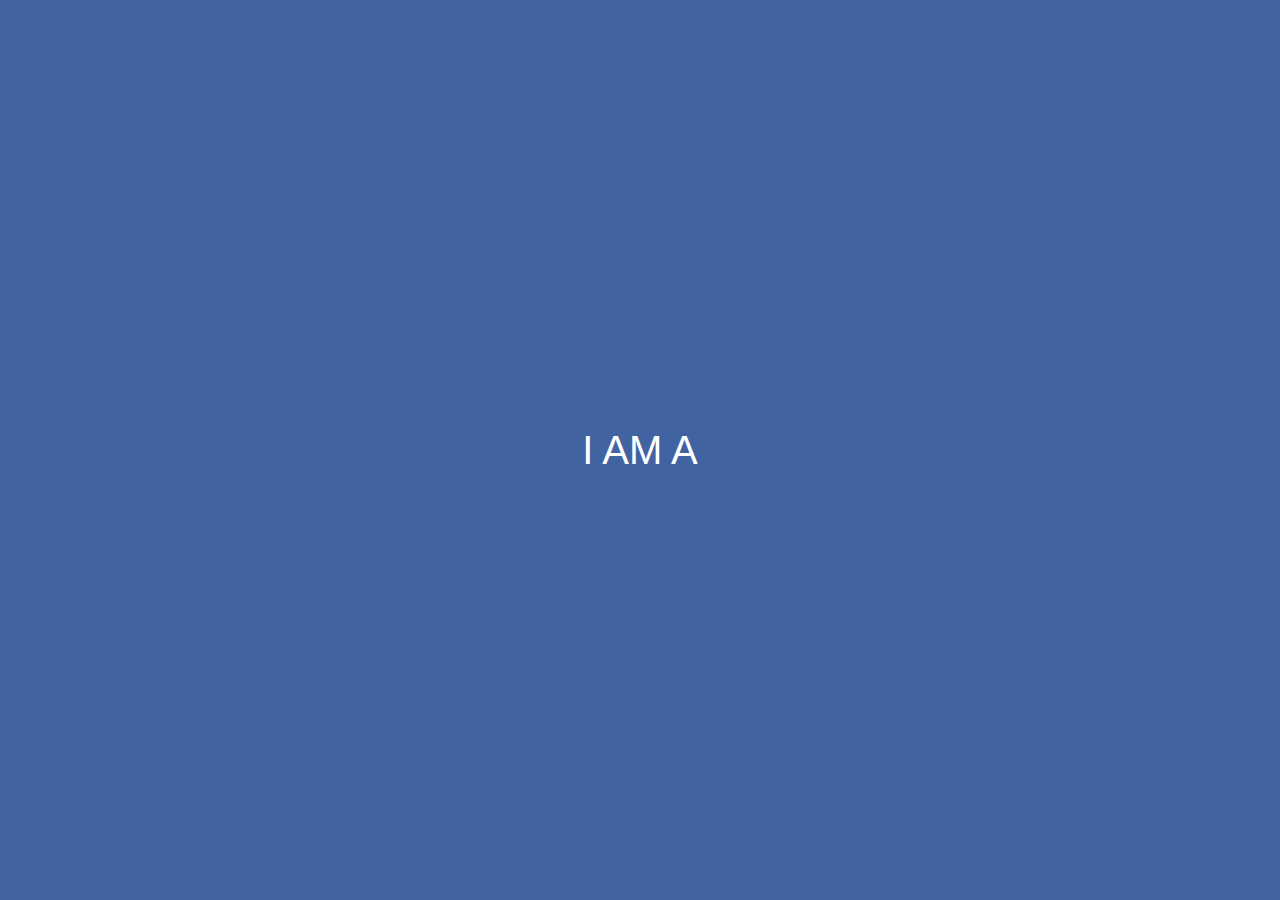
==== index.html @ 7e5895be "Add files via upload" ====
<!DOCTYPE html>
<html lang="en">
<head>
    <meta charset="UTF-8">
    <meta http-equiv="X-UA-Compatible" content="IE=edge">
    <meta name="viewport" content="width=device-width, initial-scale=1.0">
    <title>Type Writer Effect In Js</title>
    <link rel="stylesheet" href="Css/Stylesheet.css">
</head>
<body>
    
     <div class="main_heading">Welcome</div>
    <script src="js/App.js"></script>
</body>
</html>
---- Css/Stylesheet.css ----
*{
    margin: 0;
    padding: 0;
    box-sizing: border-box;
}

body{
    font-family: Verdana, Geneva, Tahoma, sans-serif;
    display: grid;
    place-items: center;
    height: 100vh;
    background-color: #4263a2;
}

.main_heading{
    font-size: 40px;
    text-transform: uppercase;
    color: rgb(255, 255, 255);
}
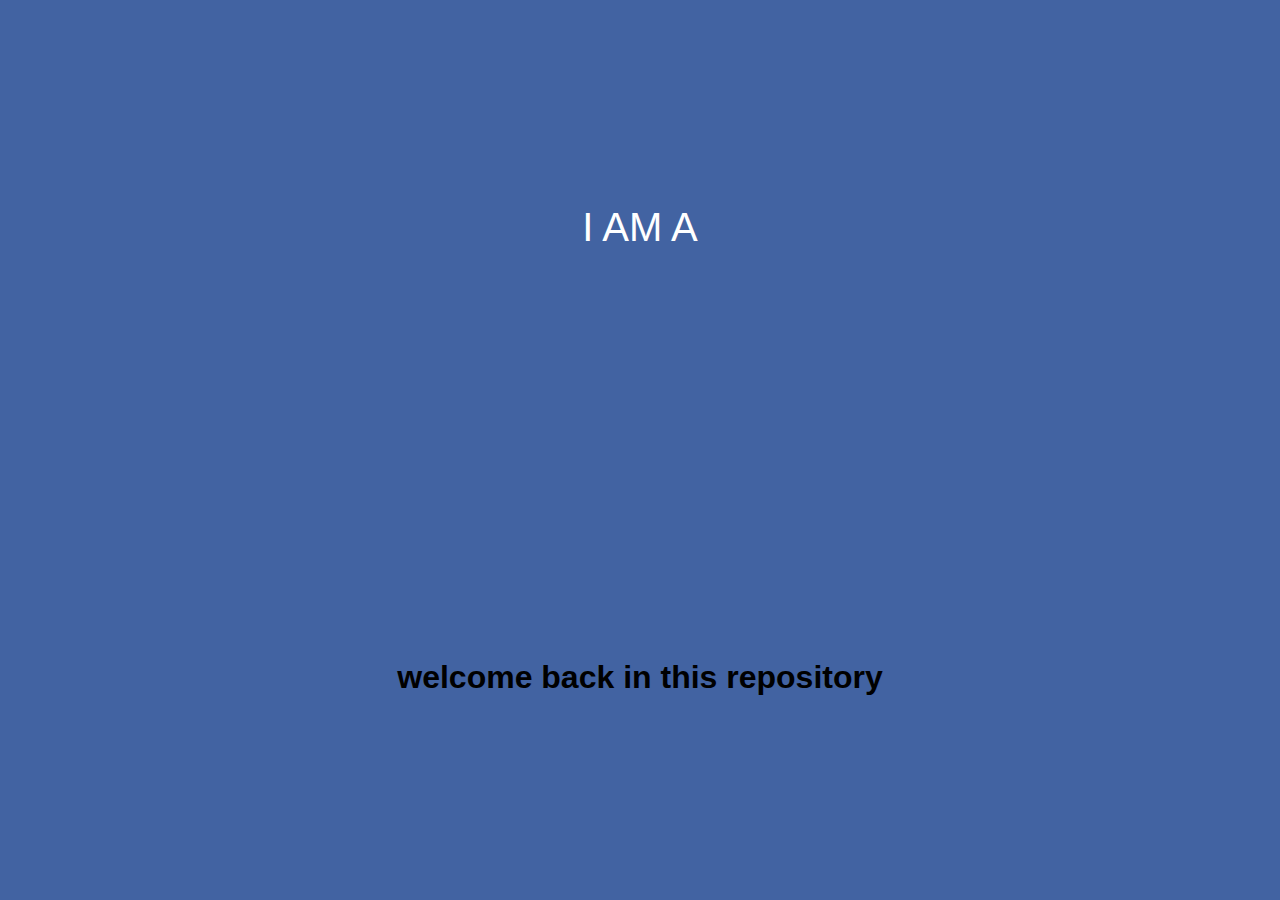
==== commit fbf4b3eb: "Added h1 tag in this repository" ====
--- a/index.html
+++ b/index.html
@@ -1,15 +1,17 @@
-<!DOCTYPE html>
-<html lang="en">
-<head>
-    <meta charset="UTF-8">
-    <meta http-equiv="X-UA-Compatible" content="IE=edge">
-    <meta name="viewport" content="width=device-width, initial-scale=1.0">
-    <title>Type Writer Effect In Js</title>
-    <link rel="stylesheet" href="Css/Stylesheet.css">
-</head>
-<body>
-    
-     <div class="main_heading">Welcome</div>
-    <script src="js/App.js"></script>
-</body>
+<!DOCTYPE html>
+<html lang="en">
+<head>
+    <meta charset="UTF-8">
+    <meta http-equiv="X-UA-Compatible" content="IE=edge">
+    <meta name="viewport" content="width=device-width, initial-scale=1.0">
+    <title>Type Writer Effect In Js</title>
+    <link rel="stylesheet" href="Css/Stylesheet.css">
+</head>
+<body>
+    
+     <div class="main_heading">Welcome</div>
+     <h1>welcome back in this repository</h1>
+
+    <script src="js/App.js"></script>
+</body>
 </html>--- a/Css/Stylesheet.css
+++ b/Css/Stylesheet.css
@@ -1,19 +1,19 @@
-*{
-    margin: 0;
-    padding: 0;
-    box-sizing: border-box;
-}
-
-body{
-    font-family: Verdana, Geneva, Tahoma, sans-serif;
-    display: grid;
-    place-items: center;
-    height: 100vh;
-    background-color: #4263a2;
-}
-
-.main_heading{
-    font-size: 40px;
-    text-transform: uppercase;
-    color: rgb(255, 255, 255);
+*{
+    margin: 0;
+    padding: 0;
+    box-sizing: border-box;
+}
+
+body{
+    font-family: Verdana, Geneva, Tahoma, sans-serif;
+    display: grid;
+    place-items: center;
+    height: 100vh;
+    background-color: #4263a2;
+}
+
+.main_heading{
+    font-size: 40px;
+    text-transform: uppercase;
+    color: rgb(255, 255, 255);
 }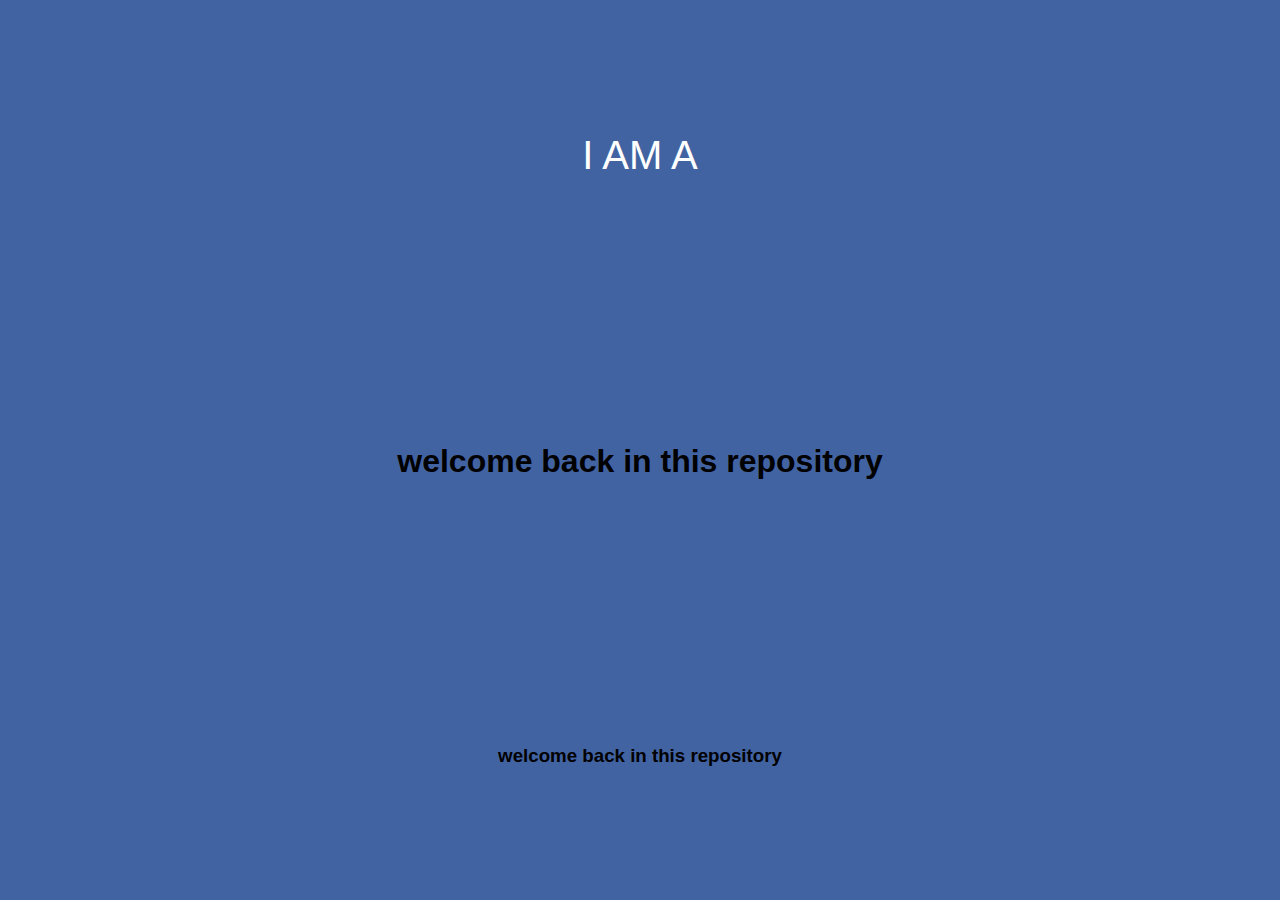
==== commit 6cf94f77: "Added new tag in this repository" ====
--- a/index.html
+++ b/index.html
@@ -11,6 +11,7 @@
     
      <div class="main_heading">Welcome</div>
      <h1>welcome back in this repository</h1>
+     <h3>welcome back in this repository</h3>
 
     <script src="js/App.js"></script>
 </body>
